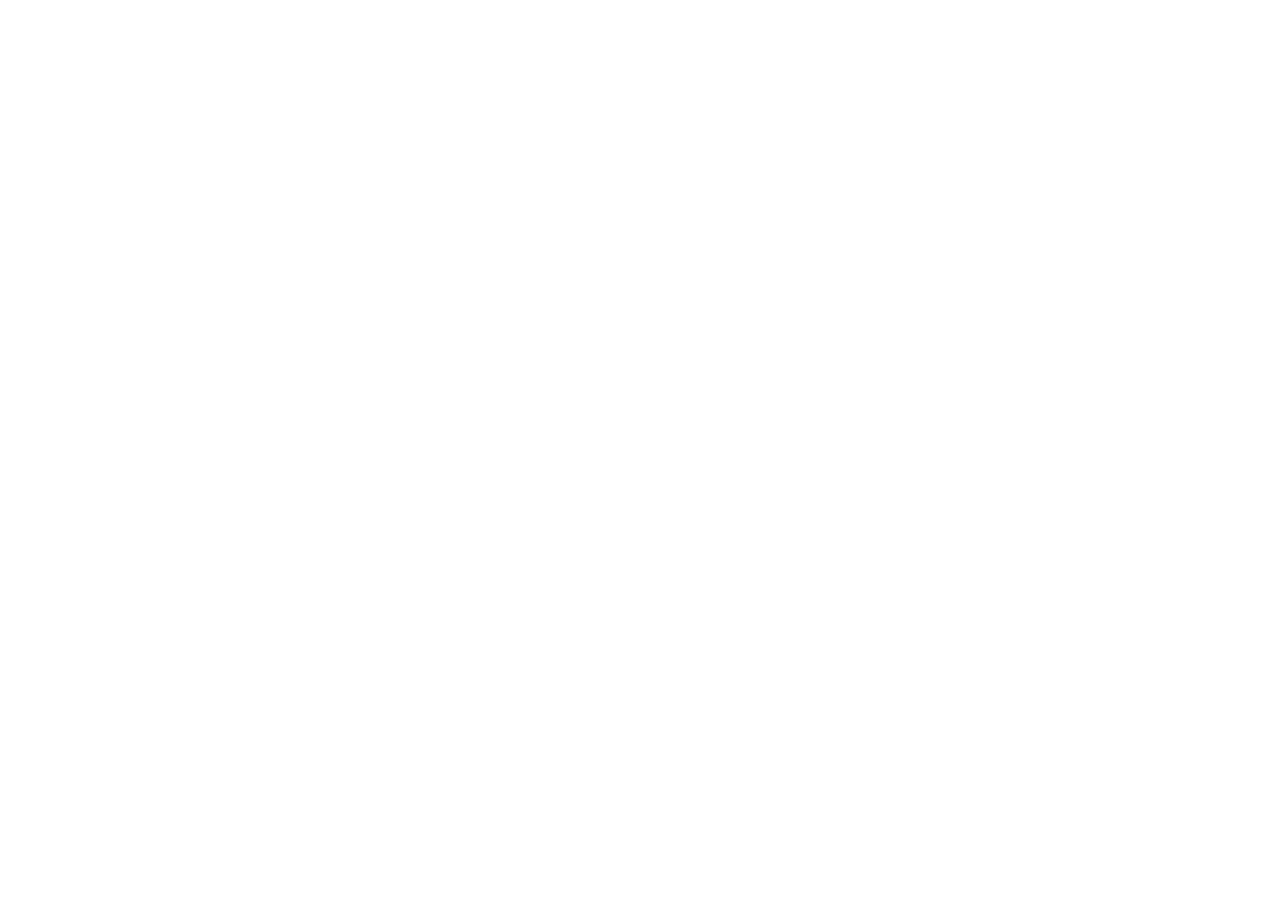
==== Day-001/index.html @ a5f49c2c "chore: Add initial HTML structure for Day 1 project" ====
<!DOCTYPE html>
<html lang="en">
<head>
    <meta charset="UTF-8">
    <meta name="viewport" content="width=device-width, initial-scale=1.0">
    <title>Link HTML & CSS</title>
</head>
<body>

</body>
</html>
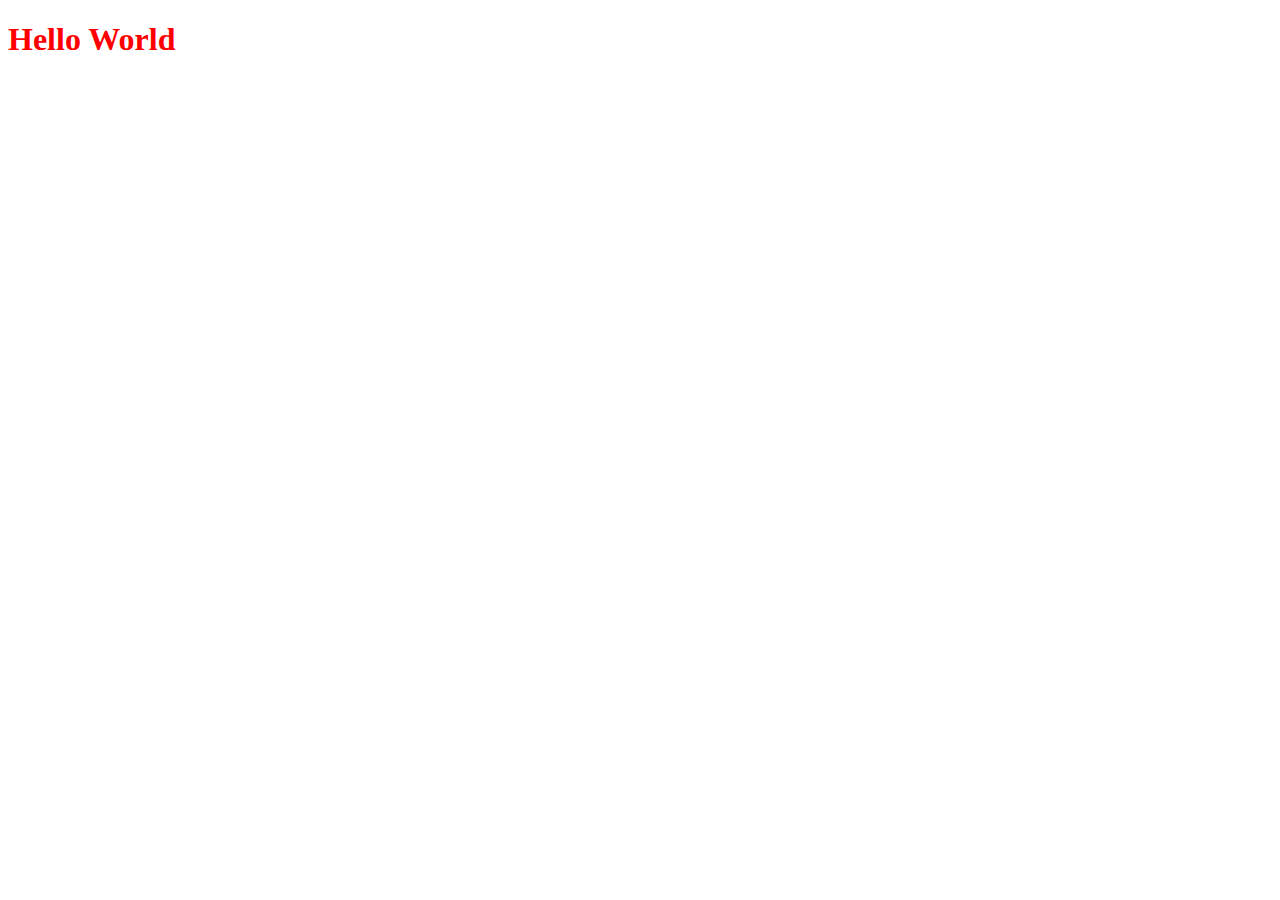
==== commit 5dc7038f: "chore: Add heading to index.html and style it with red color" ====
--- a/Day-001/index.html
+++ b/Day-001/index.html
@@ -4,8 +4,9 @@
     <meta charset="UTF-8">
     <meta name="viewport" content="width=device-width, initial-scale=1.0">
     <title>Link HTML & CSS</title>
+    <link rel="stylesheet" href="./styles.css">
 </head>
 <body>
-
+    <h1>Hello World</h1>
 </body>
 </html>
--- a/Day-001/styles.css
+++ b/Day-001/styles.css
@@ -0,0 +1,3 @@
+h1 {
+    color: red;
+}
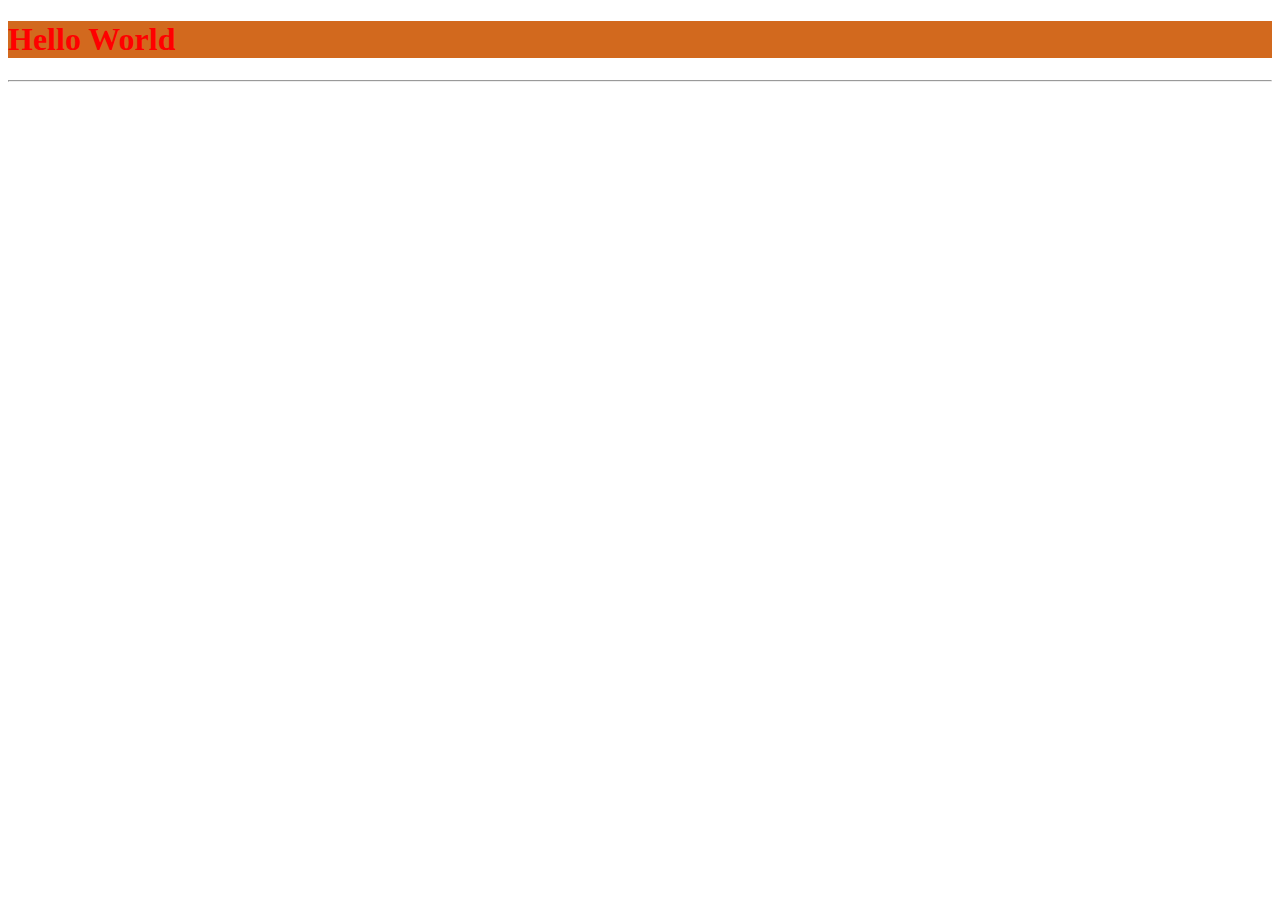
==== commit 231ab2b4: "Add horizontal rule below the 'Hello World' heading" ====
--- a/Day-001/index.html
+++ b/Day-001/index.html
@@ -8,5 +8,6 @@
 </head>
 <body>
     <h1>Hello World</h1>
+    <hr />
 </body>
 </html>
--- a/Day-001/styles.css
+++ b/Day-001/styles.css
@@ -1,3 +1,4 @@
 h1 {
     color: red;
+    background-color: chocolate;
 }
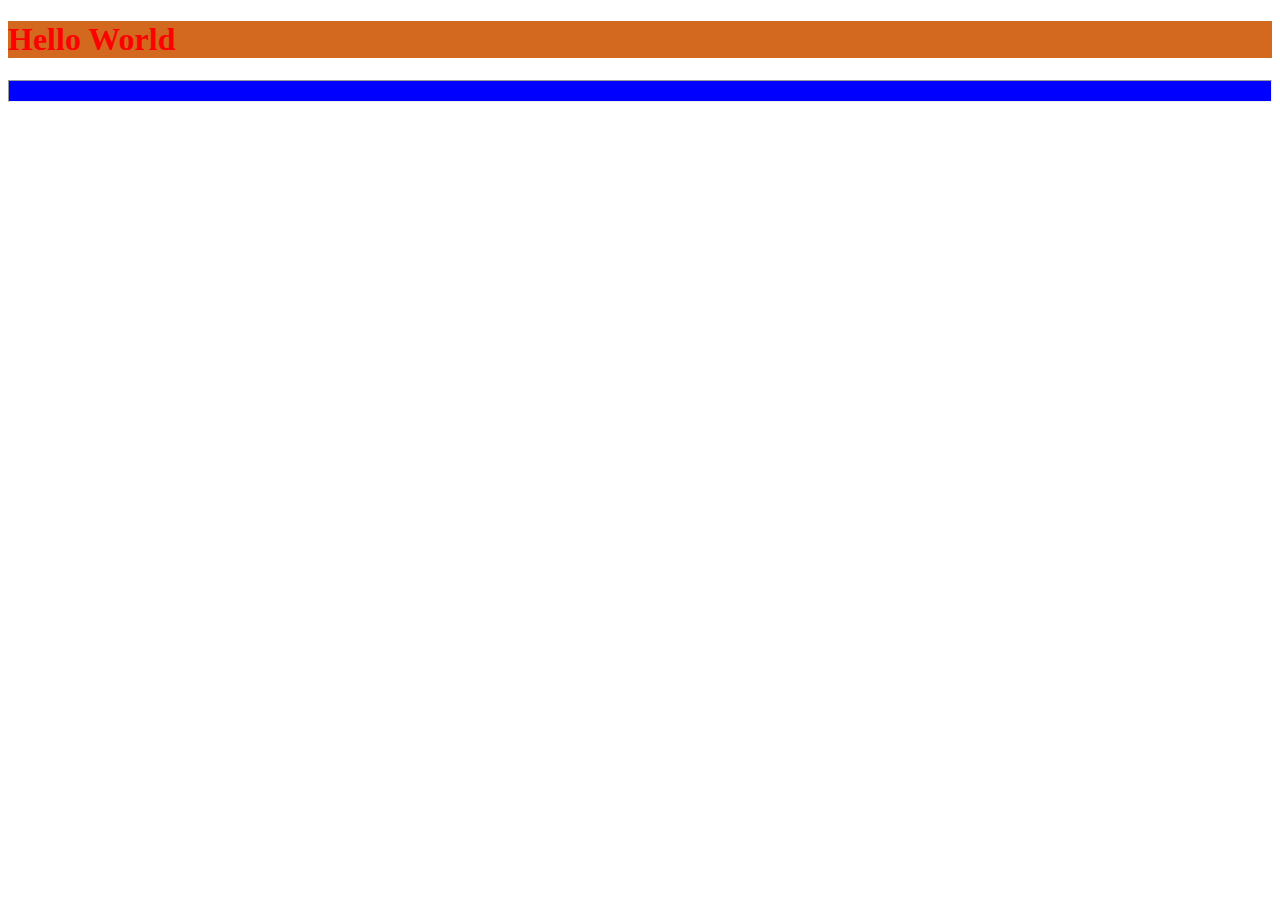
==== commit cfa53ea3: "style: Add vertical line below the 'Hello World' heading" ====
--- a/Day-001/index.html
+++ b/Day-001/index.html
@@ -9,5 +9,8 @@
 <body>
     <h1>Hello World</h1>
     <hr />
+    <div class="vertical-line">
+
+    </div>
 </body>
 </html>
--- a/Day-001/styles.css
+++ b/Day-001/styles.css
@@ -2,3 +2,8 @@
     color: red;
     background-color: chocolate;
 }
+
+hr {
+    height: 20px;
+    background-color: blue;
+}
